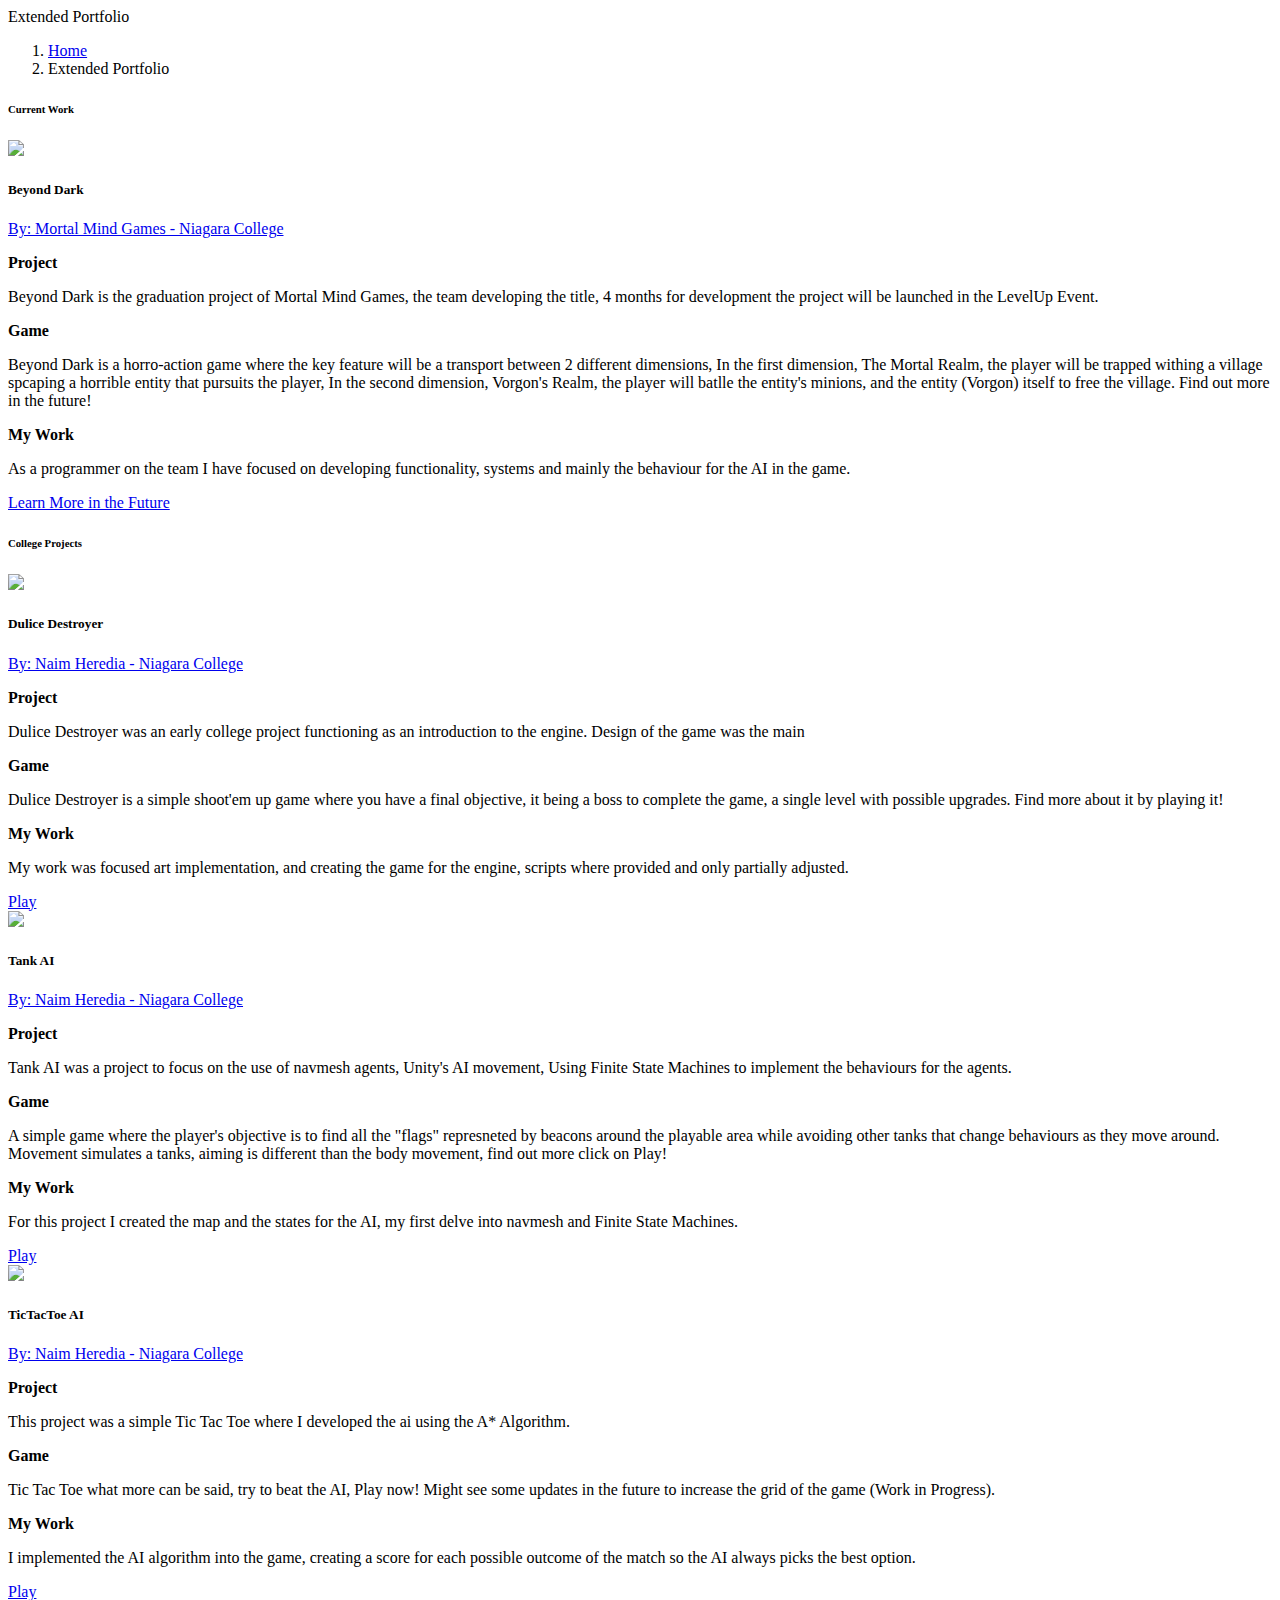
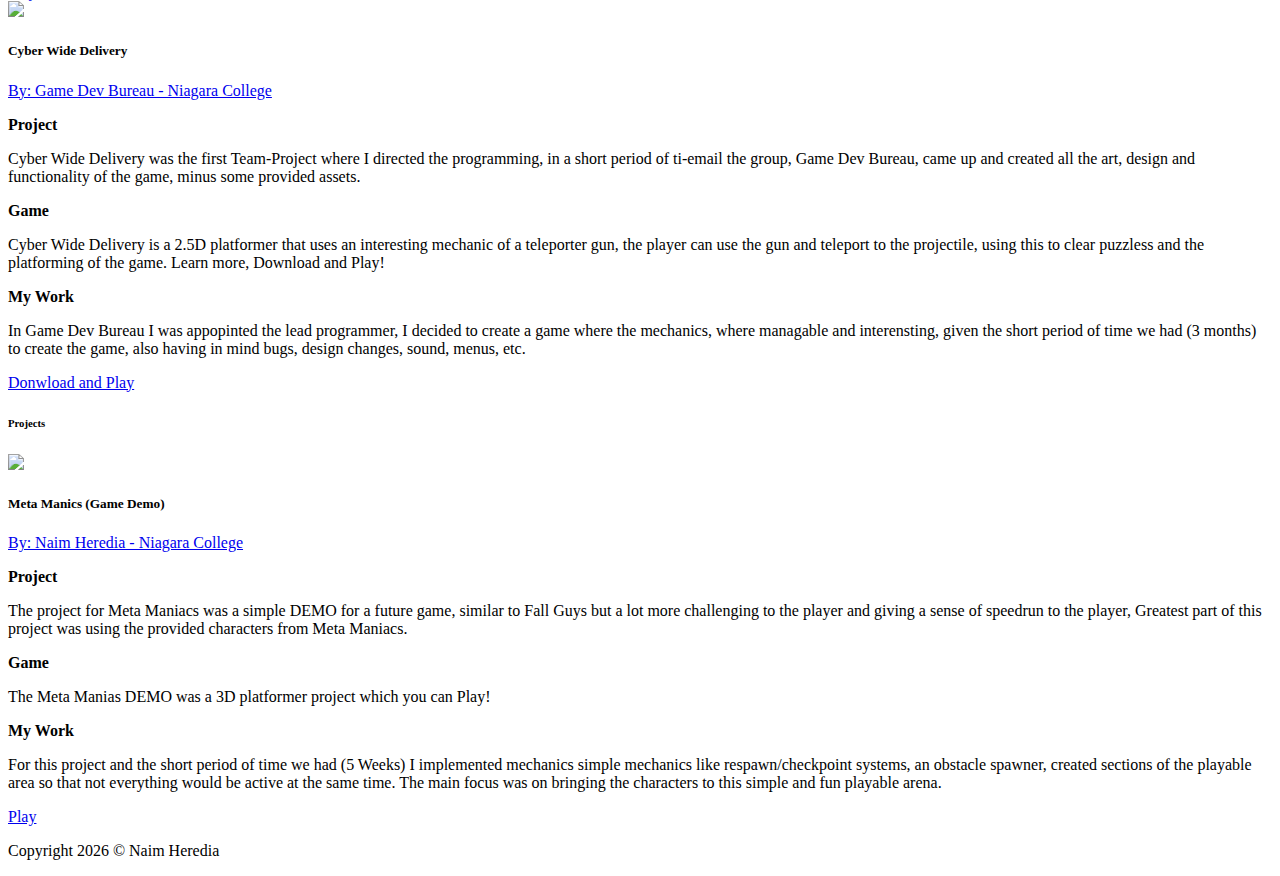
==== extended.html @ 195e73a0 "ops2" ====
<!DOCTYPE html>
<html lang="en">

<head>
   <meta charset="utf-8">
   <meta name="viewport" content="width=device-width, initial-scale=1, shrink-to-fit=no">
   <meta name="description" content="Naim Heredia Extended Porfolio.">
   <meta name="Naim Heredia" content="Portfolio">
   <title>Naim Heredia - Extended Portfolio</title>
   <!-- font icons -->
   <link rel="stylesheet" href="assets/vendors/themify-icons/css/themify-icons.css">
   <!-- Bootstrap + Steller  -->
   <link rel="stylesheet" href="assets/css/meyawo.css">
</head>


<body>
   <!-- Page Header -->
   <header class="header header-mini">
      <div class="header-title">Extended Portfolio</div>
      <nav aria-label="breadcrumb">
         <ol class="breadcrumb">
            <li class="breadcrumb-item"><a href="index.html">Home</a></li>
            <li class="breadcrumb-item active" aria-current="page">Extended Portfolio</li>
         </ol>
      </nav>
   </header> <!-- End Of Page Header -->


   <!-- blog section -->
   <section class="section" id="blog">

      <div class="container text-center">
         <h6 class="section-title mb-6">Current Work</h6>
         <!-- blog-wrapper -->
         <div class="blog-card">
            <div class="blog-card-header">
                  <img src="assets/imgs/BeyondDarkLogo.png" class="blog-card-img">
            </div>
            <div class="blog-card-body">
                  <h5 class="blog-card-title">Beyond Dark</h6>

                     <p class="blog-card-caption">
                        <a href="index.html">By: Mortal Mind Games - Niagara College</a>
                     </p>

                     <b>Project</b>

                     <p>
                        Beyond Dark is the graduation project of Mortal Mind Games, the team developing the title,
                        4 months for development the project will be launched in the LevelUp Event.
                     </p>

                     <b>Game</b>

                     <p>
                        Beyond Dark is a horro-action game where the key feature will be a transport between 2 different dimensions,
                        In the first dimension, The Mortal Realm, the player will be trapped withing a village spcaping a horrible entity that pursuits the player,
                        In the second dimension, Vorgon's Realm, the player will batlle the entity's minions, and the entity (Vorgon) itself to free the village.
                        Find out more in the future!
                     </p>

                     <b>My Work</b>

                     <p>
                        As a programmer on the team I have focused on developing functionality, systems and mainly the behaviour
                        for the AI in the game.
                     </p>

                     <a href="#" target= "_blank" class="btn-rounded btn btn-outline-primary mt-4">Learn More in the Future </a>
            </div>
         </div><!-- end of blog wrapper -->

      <div class="container text-center">
         <h6 class="section-title mb-6">College Projects</h6>
         <!-- blog-wrapper -->
         <div class="blog-card">
            <div class="blog-card-header">
                  <img src="assets/imgs/DuliceDestroyer.png" class="blog-card-img">
            </div>
            <div class="blog-card-body">
                  <h5 class="blog-card-title">Dulice Destroyer</h6>

                     <p class="blog-card-caption">
                        <a href="index.html">By: Naim Heredia - Niagara College</a>
                     </p>

                     <b>Project</b>
                     <p>
                        Dulice Destroyer was an early college project functioning as an introduction to the engine.
                        Design of the game was the main 
                     </p>

                     <b>Game</b>
                     <p>
                        Dulice Destroyer is a simple shoot'em up game where you have a final objective, it being a boss
                        to complete the game, a single level with possible upgrades.
                        Find more about it by playing it!
                     </p>

                     <b>My Work</b>
                     <p>
                        My work was focused art implementation, and creating the game for the engine, 
                        scripts where provided and only partially adjusted.
                     </p>

                     <a href="https://naim-heredia.itch.io/dulice-destroyer" target= "_blank" class="btn-rounded btn btn-outline-primary mt-4">Play </a>
            </div>
         </div><!-- end of blog wrapper -->

         <!-- blog-wrapper -->
         <div class="blog-card">
            <div class="blog-card-header">
                  <img src="assets/imgs/TankAI.png" class="blog-card-img">
            </div>
            <div class="blog-card-body">
                  <h5 class="blog-card-title">Tank AI</h6>

                     <p class="blog-card-caption">
                        <a href="index.html">By: Naim Heredia - Niagara College</a>
                     </p>

                     <b> Project</b>
                     <p> 
                        

                        Tank AI was a project to focus on the use of navmesh agents, Unity's AI movement,
                        Using Finite State Machines to implement the behaviours for the agents.


                     </p>

                     <b>Game</b>
                     <p>
                         A simple game where the player's objective is to find all the "flags" represneted by beacons
                         around the playable area while avoiding other tanks that change behaviours as they move around.
                         Movement simulates a tanks, aiming is different than the body movement, find out more click on Play!
                     </p>

                     <b>My Work</b>
                     <p>
                        For this project I created the map and the states for the AI, my first delve into navmesh and
                        Finite State Machines.
                     </p>
                     
                     <p></p>

                     <a href="https://naim-heredia.itch.io/tankai" target= "_blank" class="btn-rounded btn btn-outline-primary mt-4">Play </a>
            </div>
         </div><!-- end of blog wrapper -->

         <!-- blog-wrapper -->
         <div class="blog-card">
            <div class="blog-card-header">
                  <img src="assets/imgs/TTT.jpg" class="blog-card-img">
            </div>
            <div class="blog-card-body">
                  <h5 class="blog-card-title">TicTacToe AI</h6>

                     <p class="blog-card-caption">
                        <a href="index.html">By: Naim Heredia - Niagara College</a>
                     </p>
                     <b>Project</b>

                     <p>
                        This project was a simple Tic Tac Toe where I developed the ai using the A* Algorithm.
                     </p>

                     <b>Game</b>

                     <p>
                        Tic Tac Toe what more can be said, try to beat the AI, Play now!
                        Might see some updates in the future to increase the grid of the game (Work in Progress).
                     </p>

                     <b>My Work</b>

                     <p>
                        I implemented the AI algorithm into the game, creating a score for each possible outcome of the match
                        so the AI always picks the best option.
                     </p>

                     <a href="https://naim-heredia.itch.io/tictactoe-ai" target= "_blank" class="btn-rounded btn btn-outline-primary mt-4">Play </a>
            </div>
         </div><!-- end of blog wrapper -->

         <!-- blog-wrapper -->
         <div class="blog-card">
            <div class="blog-card-header">
                  <img src="assets/imgs/CWD-Logo.png" class="blog-card-img">
            </div>
            <div class="blog-card-body">
                  <h5 class="blog-card-title">Cyber Wide Delivery</h6>

                     <p class="blog-card-caption">
                        <a href="index.html">By: Game Dev Bureau - Niagara College</a>
                     </p>

                     <b>Project</b>

                     <p>
                        Cyber Wide Delivery was the first Team-Project where I directed the programming, in a short period of ti-email
                        the group, Game Dev Bureau, came up and created all the art, design and functionality of the game, minus some
                        provided assets.
                     </p>

                     <b>Game</b>

                     <p>
                        Cyber Wide Delivery is a 2.5D platformer that uses an interesting mechanic of a teleporter gun, the player
                        can use the gun and teleport to the projectile, using this to clear puzzless and the platforming of the game.
                        Learn more, Download and Play!
                        
                     </p>

                     <b>My Work</b>

                     <p>
                        In Game Dev Bureau I was appopinted the lead programmer, I decided to create a game where the mechanics,
                        where managable and interensting, given the short period of time we had (3 months) to create the game, also
                        having in mind bugs, design changes, sound, menus, etc.
                        
                     </p>

                     <a href="https://naim-heredia.itch.io/cyber-wide-delivery" target= "_blank" class="btn-rounded btn btn-outline-primary mt-4">Donwload and Play </a>                     
            </div>
         </div><!-- end of blog wrapper -->

         <div class="container text-center">
            <h6 class="section-title mb-6">Projects</h6>
            <!-- blog-wrapper -->
            <div class="blog-card">
               <div class="blog-card-header">
                     <img src="assets/imgs/metamaniacs.png" class="blog-card-img">
               </div>
               <div class="blog-card-body">
                     <h5 class="blog-card-title">Meta Manics (Game Demo)</h6>
   
                        <p class="blog-card-caption">
                           <a href="index.html">By: Naim Heredia - Niagara College</a>
                        </p>

                     <b>Project</b>

                     <p>
                        The project for Meta Maniacs was a simple DEMO for a future game, 
                        similar to Fall Guys but a lot more challenging to the player and giving a sense of speedrun to the player,
                        Greatest part of this project was using the provided characters from Meta Maniacs.
                     </p>

                     <b>Game</b>

                     <p>
                        The Meta Manias DEMO was a 3D platformer project which you can Play!                        
                     </p>

                     <b>My Work</b>

                     <p>
                        For this project and the short period of time we had (5 Weeks) I implemented mechanics simple mechanics like 
                        respawn/checkpoint systems, an obstacle spawner, created sections of the playable area so that not everything would be
                        active at the same time. The main focus was on bringing the characters to this simple and fun playable arena.
                     </p>
   
                        <a href="https://metamaniacs.itch.io/meta-maniacs" target= "_blank" class="btn-rounded btn btn-outline-primary mt-4">Play </a>
               </div>
            </div><!-- end of blog wrapper -->
      </div><!-- end of container -->
   </section><!-- end of blog section -->


   <!-- footer -->
   <div class="container">
      <footer class="footer">
          <p class="mb-0">Copyright
              <script>document.write(new Date().getFullYear())</script> &copy; <a
                  >Naim Heredia</a>                    
          </p>
          <div class="social-links text-right m-auto ml-sm-auto">
            <!--
              <a href="javascript:void(0)" class="link"><i class="ti-email"></i></a>
              <a href="javascript:void(0)" class="link"><i class="ti-github"></i></a>
              -->
          </div>
      </footer>
  </div> <!-- end of page footer -->

  <!-- core  -->
  <script src="assets/vendors/jquery/jquery-3.4.1.js"></script>
  <script src="assets/vendors/bootstrap/bootstrap.bundle.js"></script>

  <!-- bootstrap 3 affix -->
  <script src="assets/vendors/bootstrap/bootstrap.affix.js"></script>

  <!-- Meyawo js -->
  <script src="assets/js/meyawo.js"></script>

</body>

</html>
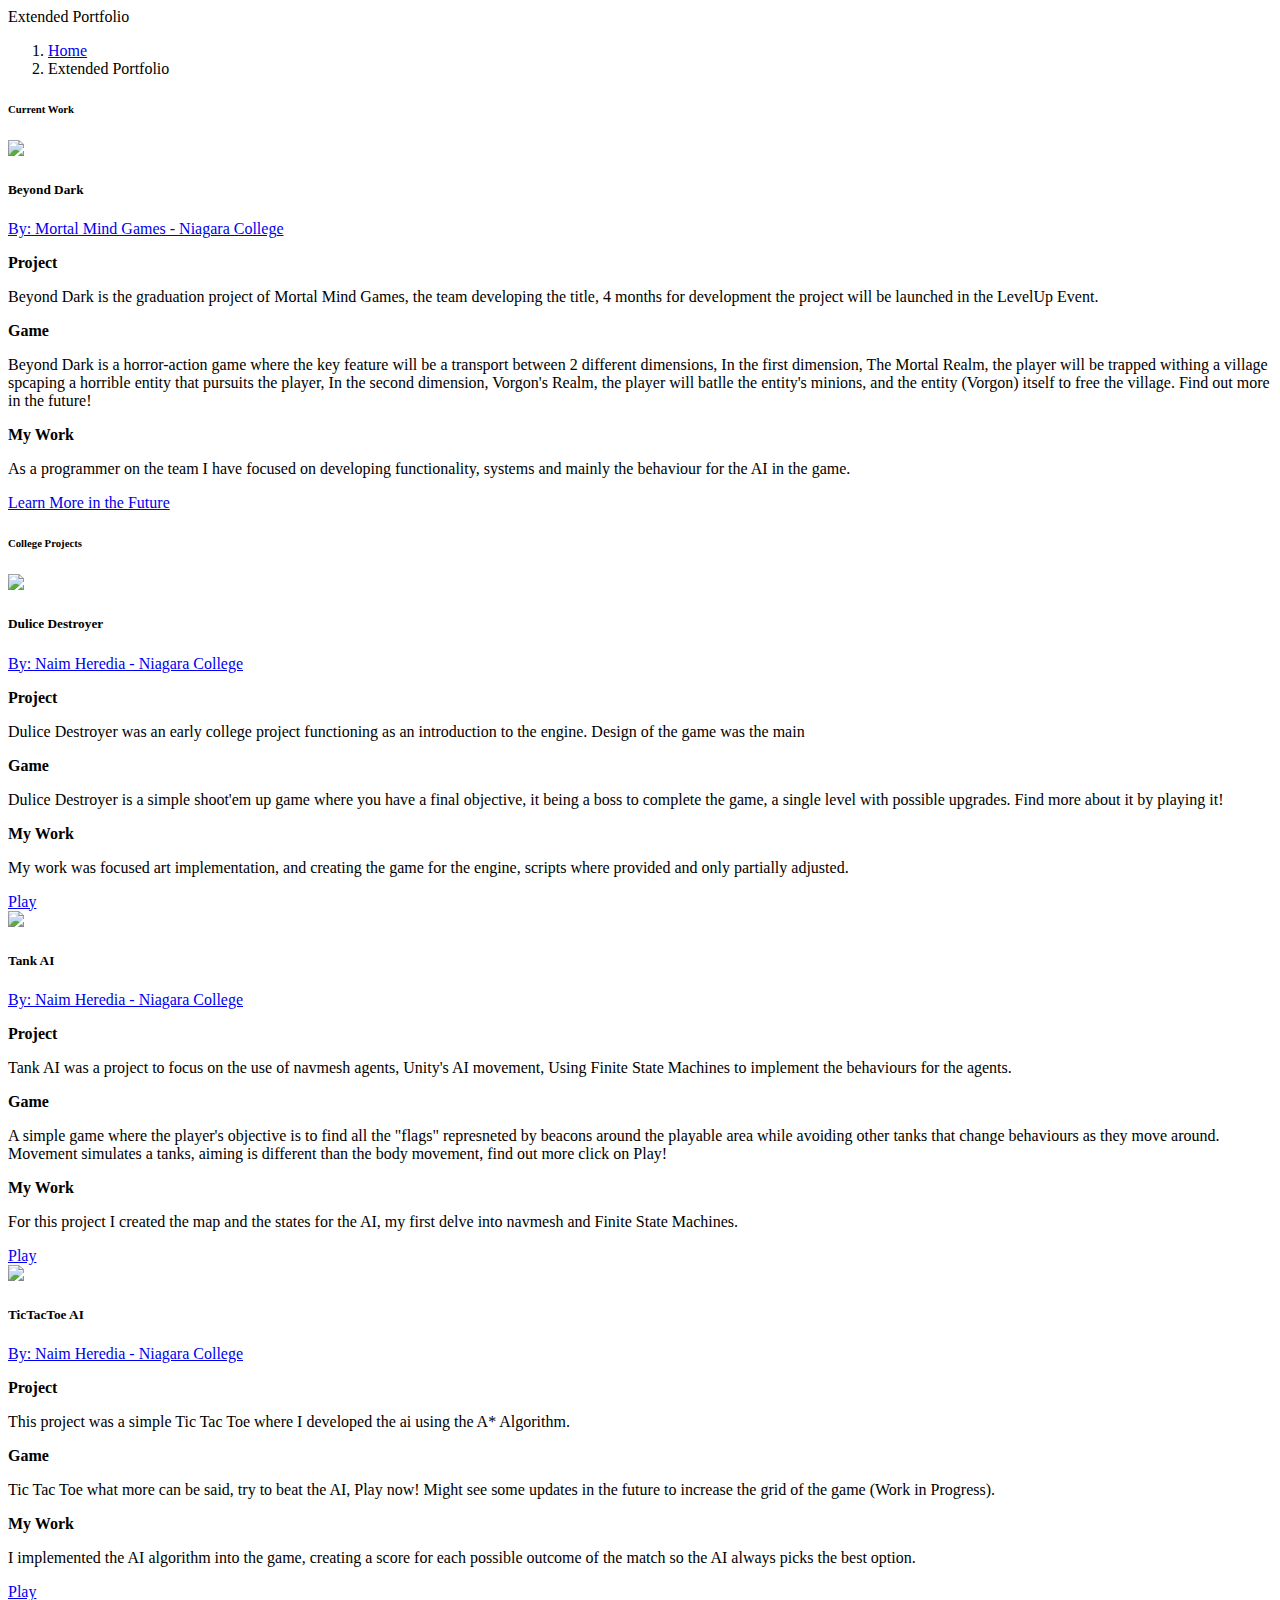
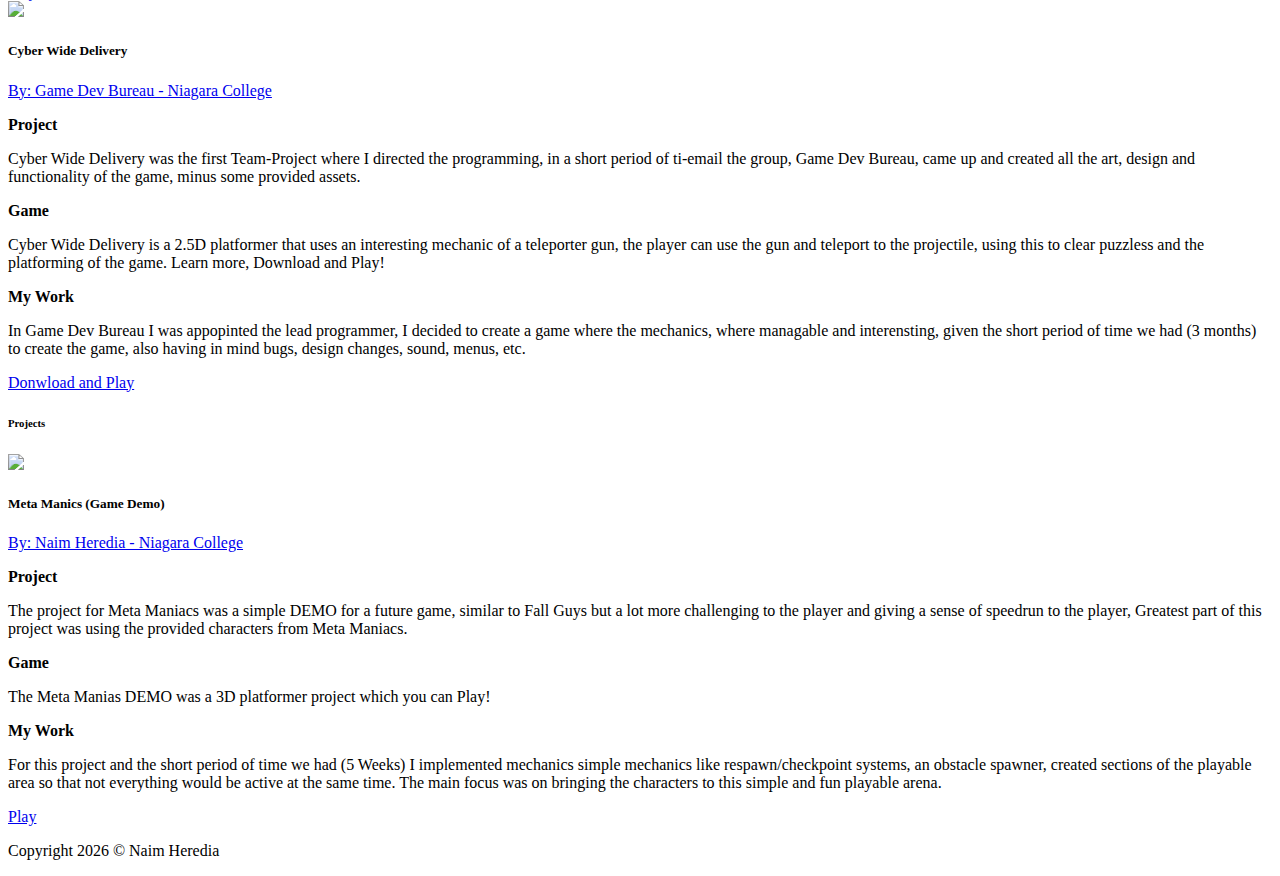
==== commit 5779525e: "horro" ====
--- a/extended.html
+++ b/extended.html
@@ -54,7 +54,7 @@
                      <b>Game</b>
 
                      <p>
-                        Beyond Dark is a horro-action game where the key feature will be a transport between 2 different dimensions,
+                        Beyond Dark is a horror-action game where the key feature will be a transport between 2 different dimensions,
                         In the first dimension, The Mortal Realm, the player will be trapped withing a village spcaping a horrible entity that pursuits the player,
                         In the second dimension, Vorgon's Realm, the player will batlle the entity's minions, and the entity (Vorgon) itself to free the village.
                         Find out more in the future!
